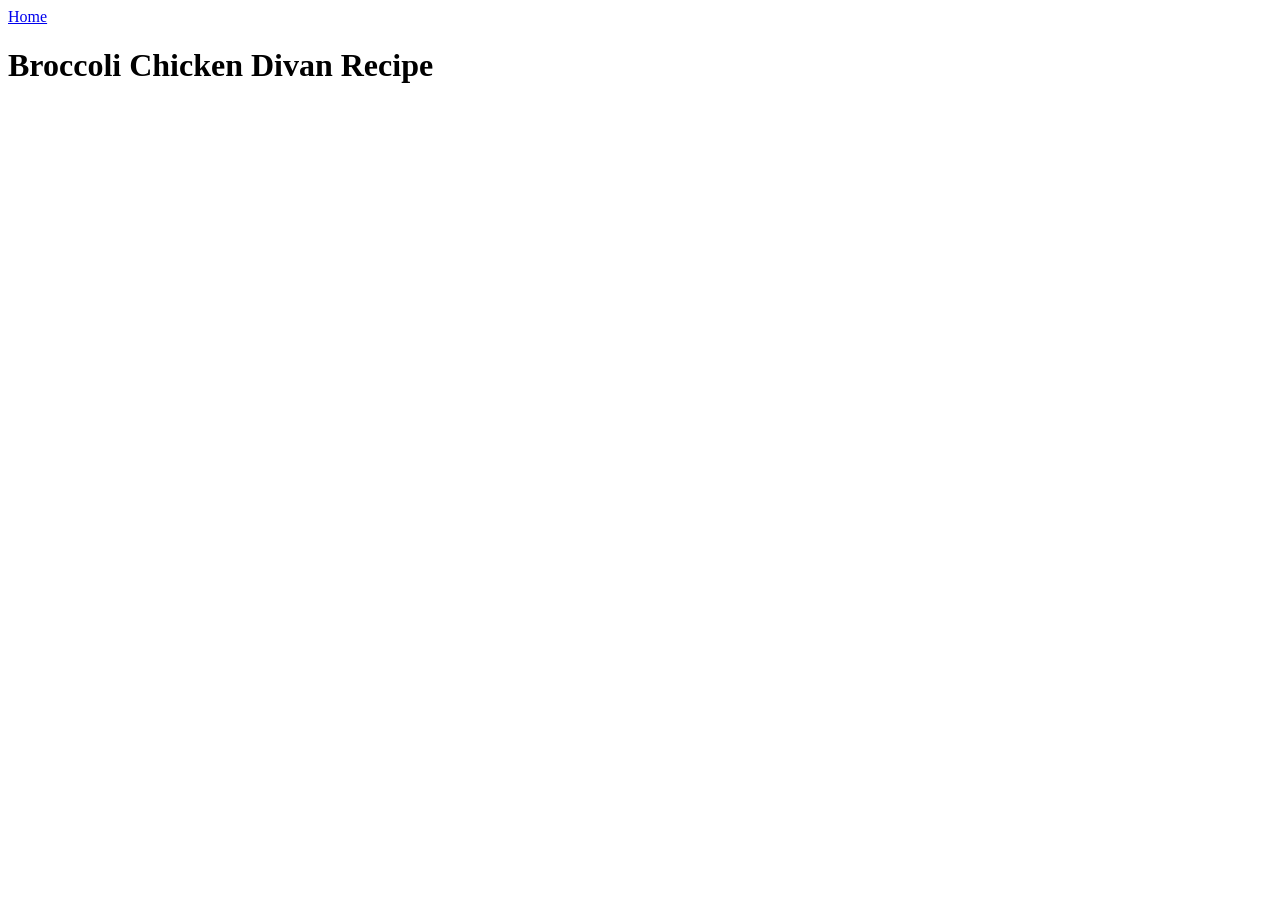
==== recipes/broccoliChickenDivan.html @ 1a862361 "First assignment" ====
<!DOCTYPE html>
<html lang="en">
<head>
  <meta charset="UTF-8">
  <meta name="viewport" content="width=device-width, initial-scale=1.0">
  <title>Broccoli Chicken Divan</title>
</head>
<body>
  <a href="../index.html">Home</a>
  <h1>Broccoli Chicken Divan Recipe</h1>
</body>
</html>
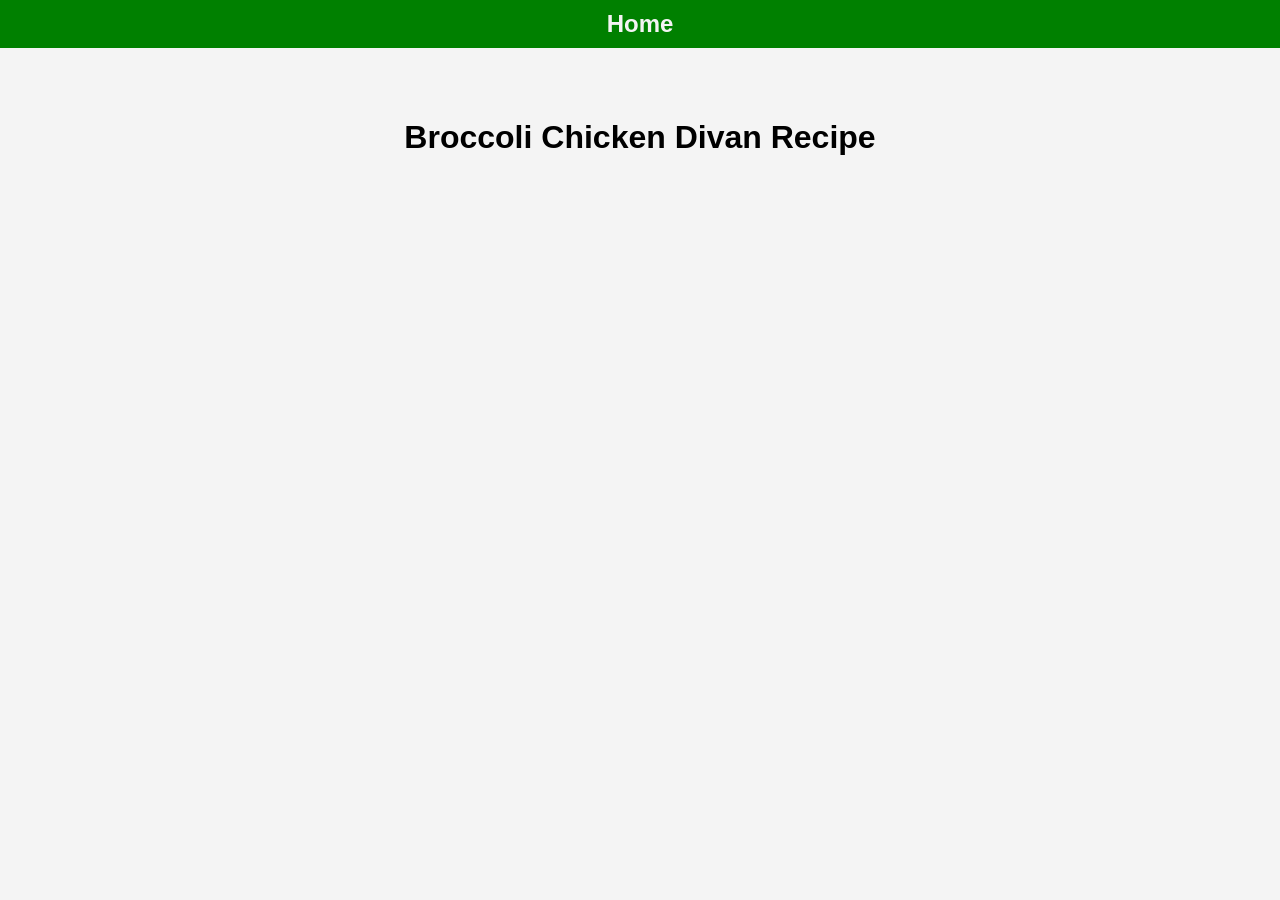
==== commit f65cf742: "Second assignment" ====
--- a/recipes/broccoliChickenDivan.html
+++ b/recipes/broccoliChickenDivan.html
@@ -3,10 +3,15 @@
 <head>
   <meta charset="UTF-8">
   <meta name="viewport" content="width=device-width, initial-scale=1.0">
+  <link rel="stylesheet" href="../styles.css">
   <title>Broccoli Chicken Divan</title>
 </head>
 <body>
-  <a href="../index.html">Home</a>
-  <h1>Broccoli Chicken Divan Recipe</h1>
+  <div class="header">
+    <a href="../index.html">Home</a>
+  </div>
+  <div class="container">
+    <h1>Broccoli Chicken Divan Recipe</h1>
+  </div>
 </body>
 </html>
--- a/styles.css
+++ b/styles.css
@@ -0,0 +1,46 @@
+body {
+  display: flex;
+  flex-direction: column;
+  justify-content: center;
+  align-items: center;
+  font-family: Arial, sans-serif;
+  margin: 0;
+  padding: 0;
+  background-color: #f4f4f4;
+}
+
+.header {
+  display: flex;
+  justify-content: center;
+  align-items: center;
+  background-color: green;
+  color: #f4f4f4;
+  padding: 10px;
+  width: 100%;
+  text-align: center;
+}
+.header a {
+  color: #f4f4f4;
+  text-decoration: none;
+  font-size: 24px;
+}
+
+.container {
+  display: flex;
+  justify-content: center;
+  align-items: center;
+  justify-content: center;
+  align-items: center;
+  margin-top: 50px;
+}
+
+ul {
+  list-style-type: none;
+  padding: 0;
+}
+
+a {
+  text-decoration: none;
+  color: #333;
+  font-weight: bold;
+}
